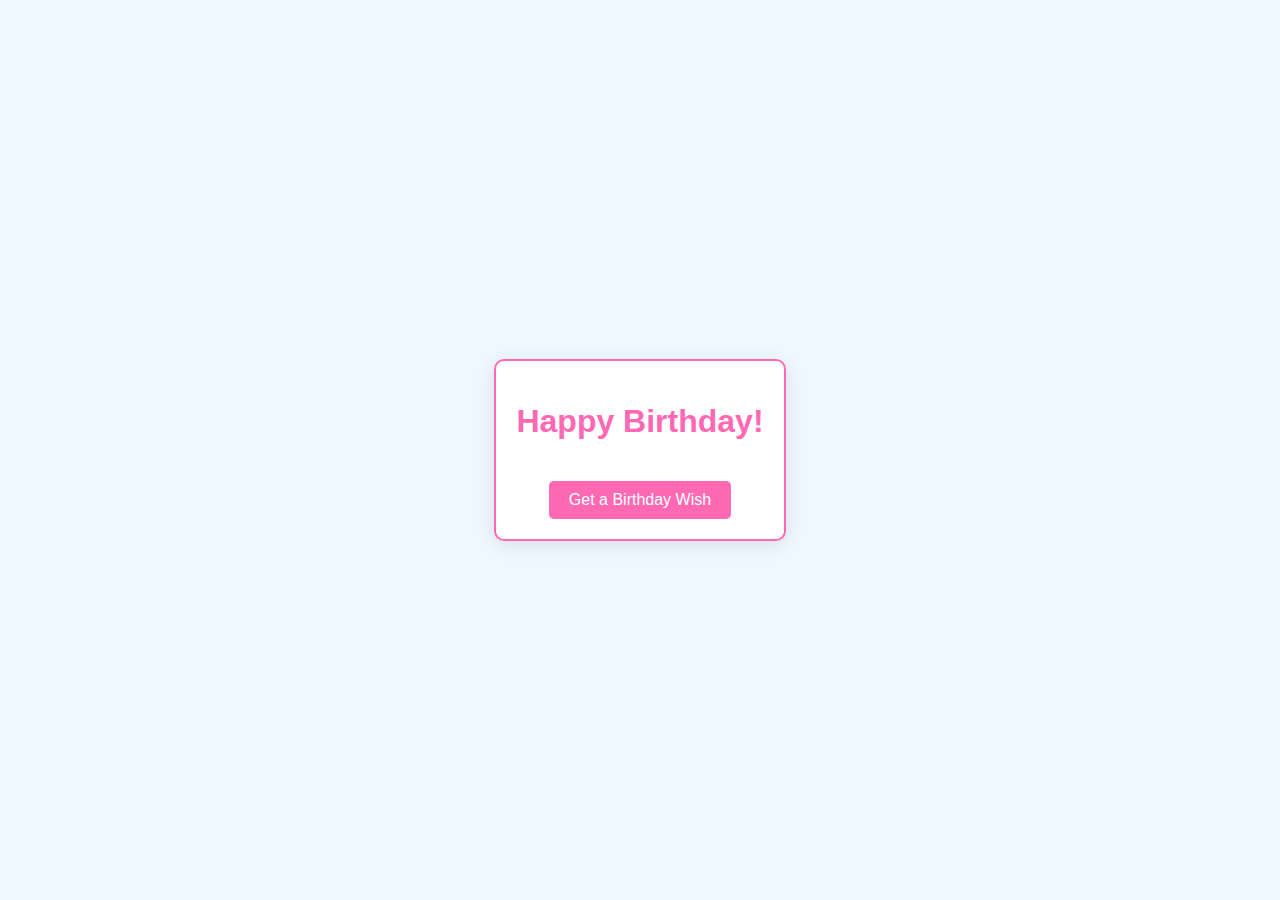
==== index.html @ ea2e8684 "Add files via upload" ====
<!DOCTYPE html>
<html lang="en">
<head>
    <meta charset="UTF-8">
    <meta name="viewport" content="width=device-width, initial-scale=1.0">
    <title>Birthday Wishes</title>
    <style>body {
    background-color: #f0f8ff;
    font-family: 'Arial', sans-serif;
    display: flex;
    justify-content: center;
    align-items: center;
    height: 100vh;
    margin: 0;
}

.container {
    text-align: center;
    border: 2px solid #ff69b4;
    border-radius: 10px;
    padding: 20px;
    background-color: #ffffff;
    box-shadow: 0 4px 20px rgba(0, 0, 0, 0.1);
}

h1 {
    color: #ff69b4;
}

button {
    margin-top: 20px;
    padding: 10px 20px;
    font-size: 16px;
    color: #ffffff;
    background-color: #ff69b4;
    border: none;
    border-radius: 5px;
    cursor: pointer;
}

button:hover {
    background-color: #ff1493;
}
</style>
<script>const wishes = [
    "Wishing you a day filled with love and cheer!",
    "May your birthday be as wonderful as you are!",
    "Here's to another year of fabulous you!",
    "Cheers to you on your special day!",
    "May all your wishes come true!",
    "Celebrate your day to the fullest!",
];

document.getElementById('wishButton').addEventListener('click', () => {
    const randomIndex = Math.floor(Math.random() * wishes.length);
    document.getElementById('wish').innerText = wishes[randomIndex];
});
</script>
</head>
<body>
    <div class="container">
        <h1>Happy Birthday!</h1>
        <p id="wish"></p>
        <button id="wishButton">Get a Birthday Wish</button>
    </div>
    <script src="script.js"></script>
</body>
</html>
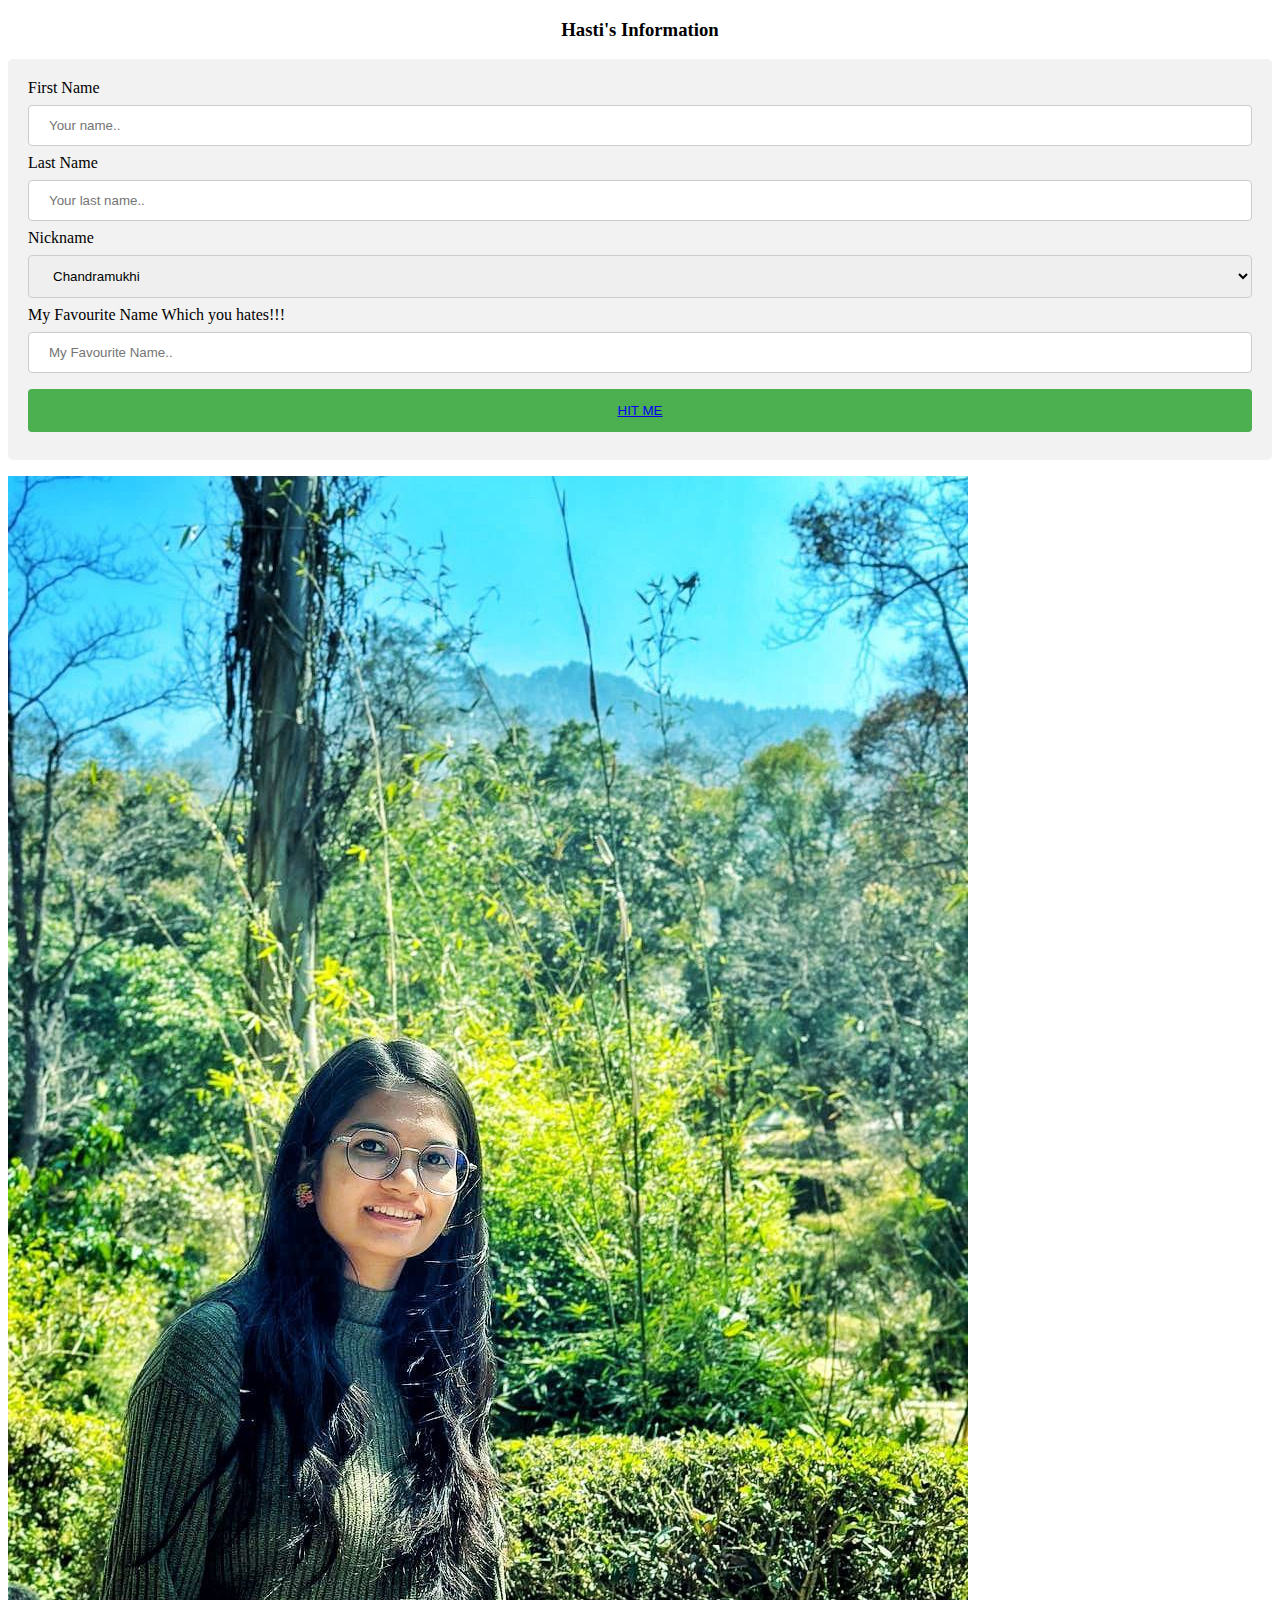
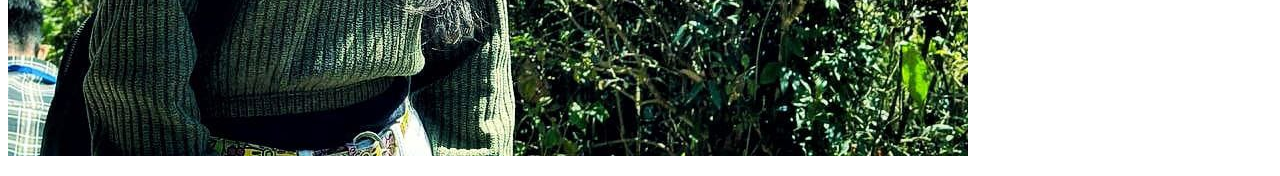
==== commit 865cefcc: "Add files via upload" ====
--- a/index.html
+++ b/index.html
@@ -1,68 +1,61 @@
 <!DOCTYPE html>
-<html lang="en">
-<head>
-    <meta charset="UTF-8">
-    <meta name="viewport" content="width=device-width, initial-scale=1.0">
-    <title>Birthday Wishes</title>
-    <style>body {
-    background-color: #f0f8ff;
-    font-family: 'Arial', sans-serif;
-    display: flex;
-    justify-content: center;
-    align-items: center;
-    height: 100vh;
-    margin: 0;
+<html>
+<style>
+input[type=text], select {
+  width: 100%;
+  padding: 12px 20px;
+  margin: 8px 0;
+  display: inline-block;
+  border: 1px solid #ccc;
+  border-radius: 4px;
+  box-sizing: border-box;
 }
-
-.container {
-    text-align: center;
-    border: 2px solid #ff69b4;
-    border-radius: 10px;
-    padding: 20px;
-    background-color: #ffffff;
-    box-shadow: 0 4px 20px rgba(0, 0, 0, 0.1);
+button {
+  width: 100%;
+  background-color: #4CAF50;
+  color: white;
+  padding: 14px 20px;
+  margin: 8px 0;
+  border: none;
+  border-radius: 4px;
+  cursor: pointer;
+  text-decoration: double;
 }
-
-h1 {
-    color: #ff69b4;
+button:hover {
+  background-color: #45a049;
 }
-
-button {
-    margin-top: 20px;
-    padding: 10px 20px;
-    font-size: 16px;
-    color: #ffffff;
-    background-color: #ff69b4;
-    border: none;
-    border-radius: 5px;
-    cursor: pointer;
+div {
+  border-radius: 5px;
+  background-color: #f2f2f2;
+  padding: 20px;
 }
-
-button:hover {
-    background-color: #ff1493;
+h3{text-align: center;
+text-shadow: burlywood;
 }
 </style>
-<script>const wishes = [
-    "Wishing you a day filled with love and cheer!",
-    "May your birthday be as wonderful as you are!",
-    "Here's to another year of fabulous you!",
-    "Cheers to you on your special day!",
-    "May all your wishes come true!",
-    "Celebrate your day to the fullest!",
-];
-
-document.getElementById('wishButton').addEventListener('click', () => {
-    const randomIndex = Math.floor(Math.random() * wishes.length);
-    document.getElementById('wish').innerText = wishes[randomIndex];
-});
+<script>
+    
 </script>
-</head>
 <body>
-    <div class="container">
-        <h1>Happy Birthday!</h1>
-        <p id="wish"></p>
-        <button id="wishButton">Get a Birthday Wish</button>
-    </div>
-    <script src="script.js"></script>
+<h3>Hasti's Information</h3>
+<div>
+  <form action="/action_page.php">
+    <label for="fname">First Name</label>
+    <input type="text" id="fname" name="firstname" placeholder="Your name..">
+    <label for="lname">Last Name</label>
+    <input type="text" id="lname" name="lastname" placeholder="Your last name..">
+    <label for="country">Nickname</label>
+    <select id="country" name="country">
+      <option value="australia">Chandramukhi</option>
+      <option value="canada">Manjulika</option>
+      <option value="usa">Kanchana</option>
+      <option value="usa">Annabelle</option>
+    </select>
+    <label for="fav">My Favourite Name Which you hates!!!</label>
+    <input type="text" id="fav" name="fav" placeholder="My Favourite Name..">
+    <button type="button"><a href="bwish.html">HIT ME</a></button>
+  </form>
+</div>
+<p><img src="1.jpg" alt="no"></p>
 </body>
-</html>
+</html>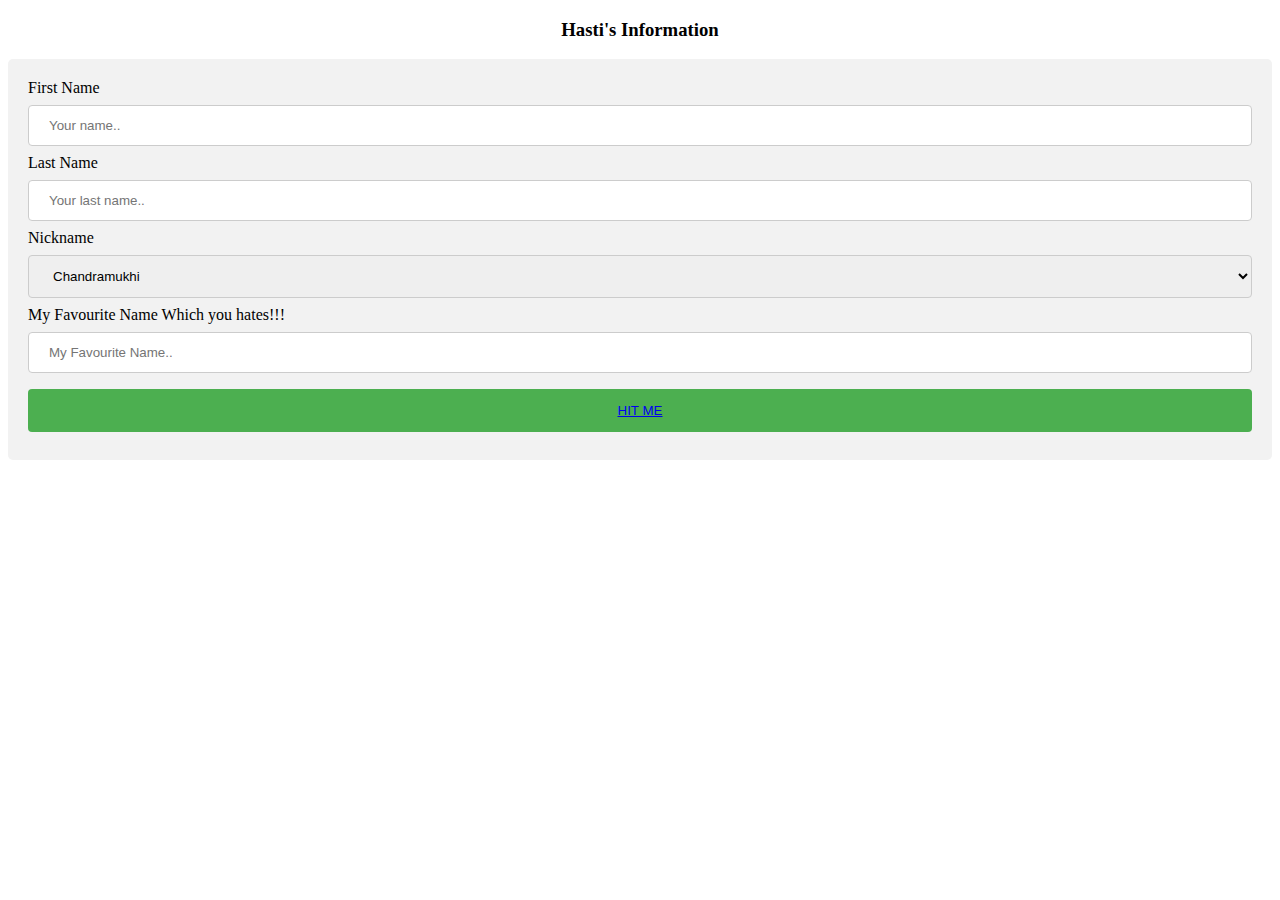
==== commit 471c6098: "Update index.html" ====
--- a/index.html
+++ b/index.html
@@ -56,6 +56,5 @@
     <button type="button"><a href="bwish.html">HIT ME</a></button>
   </form>
 </div>
-<p><img src="1.jpg" alt="no"></p>
 </body>
-</html>+</html>
